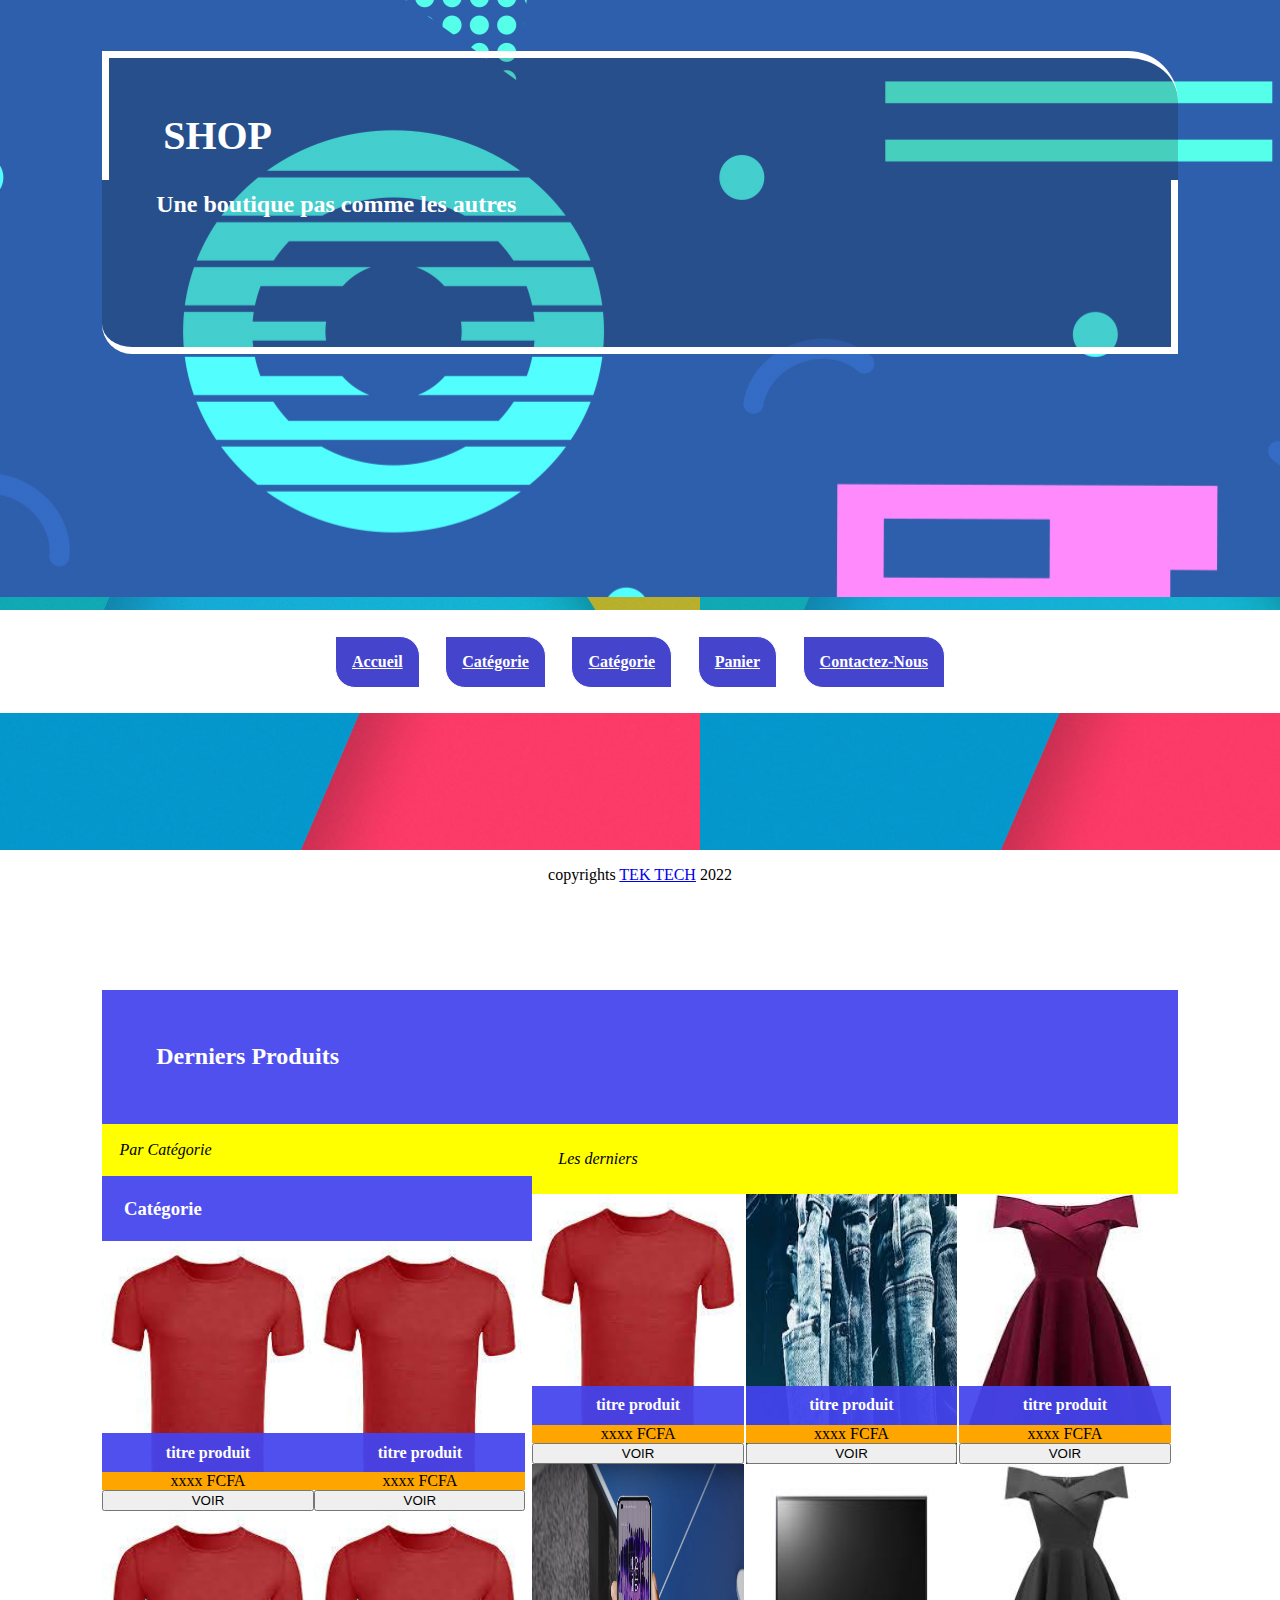
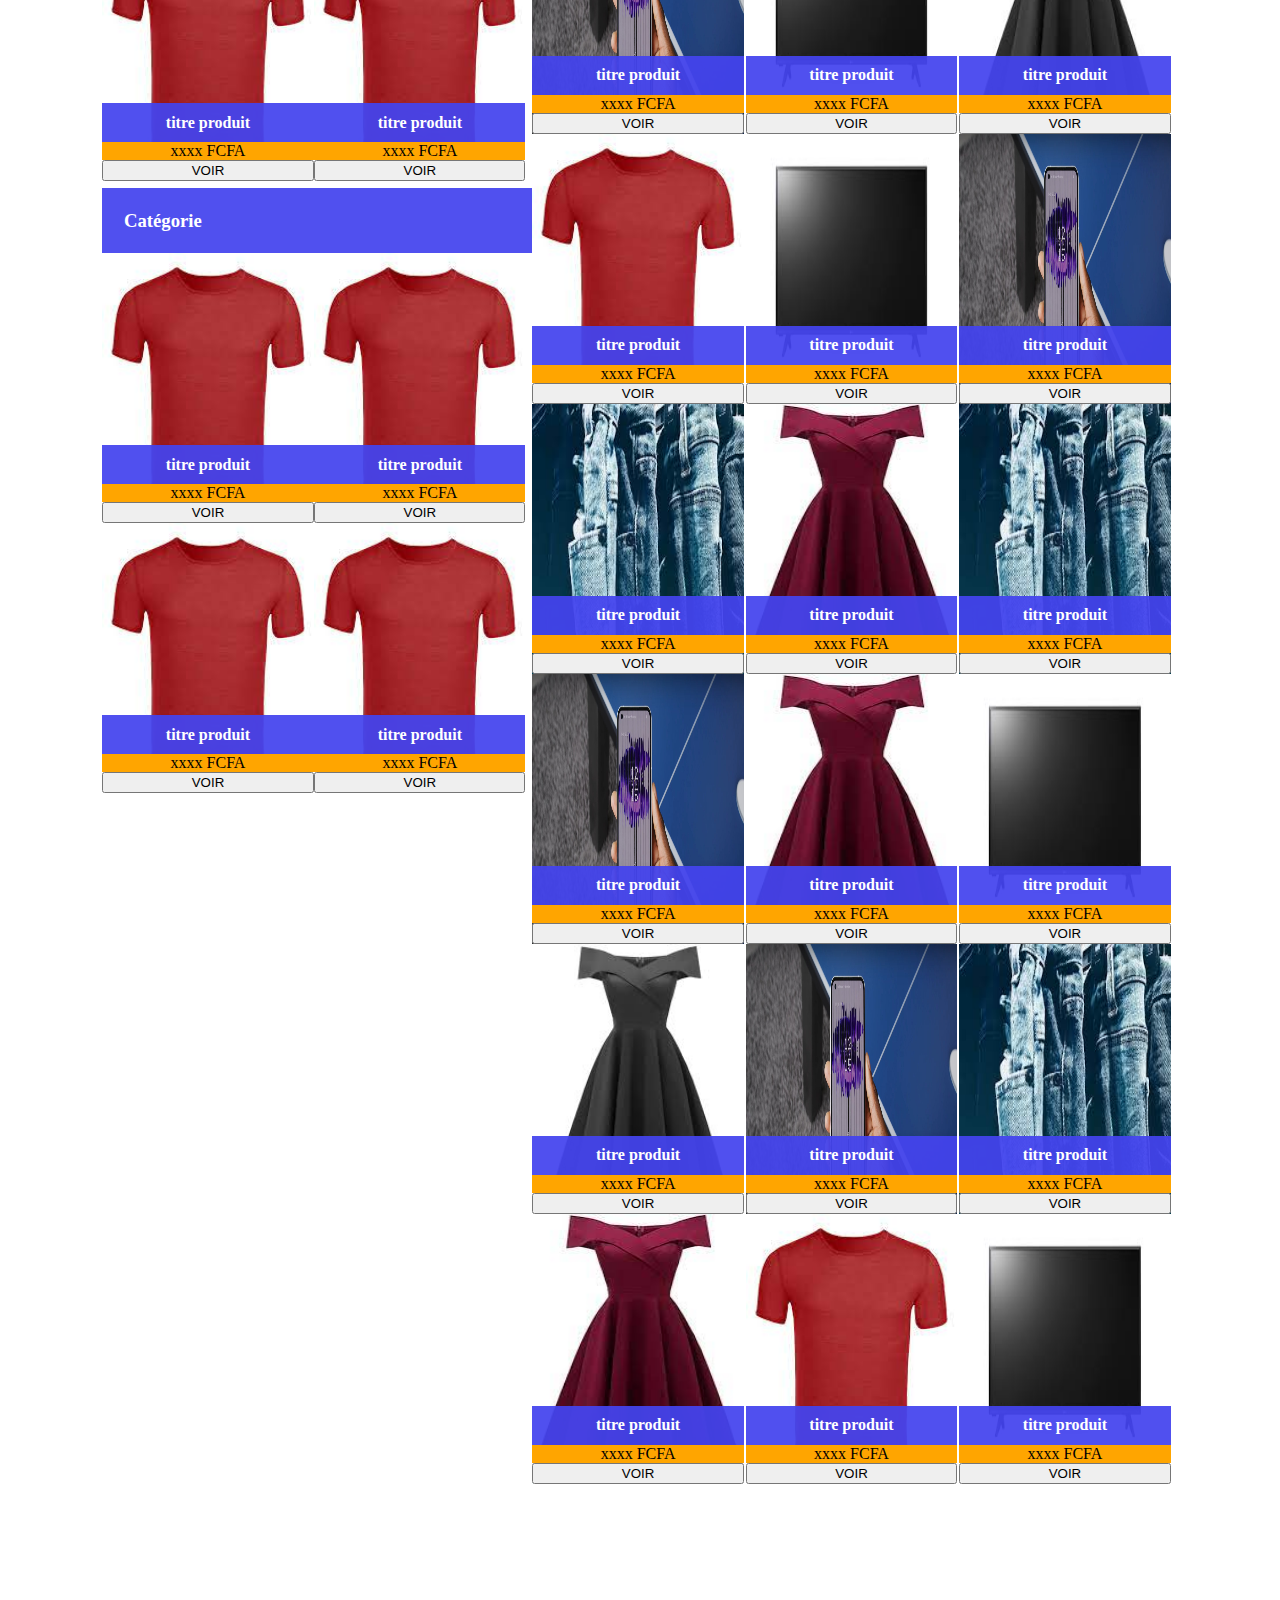
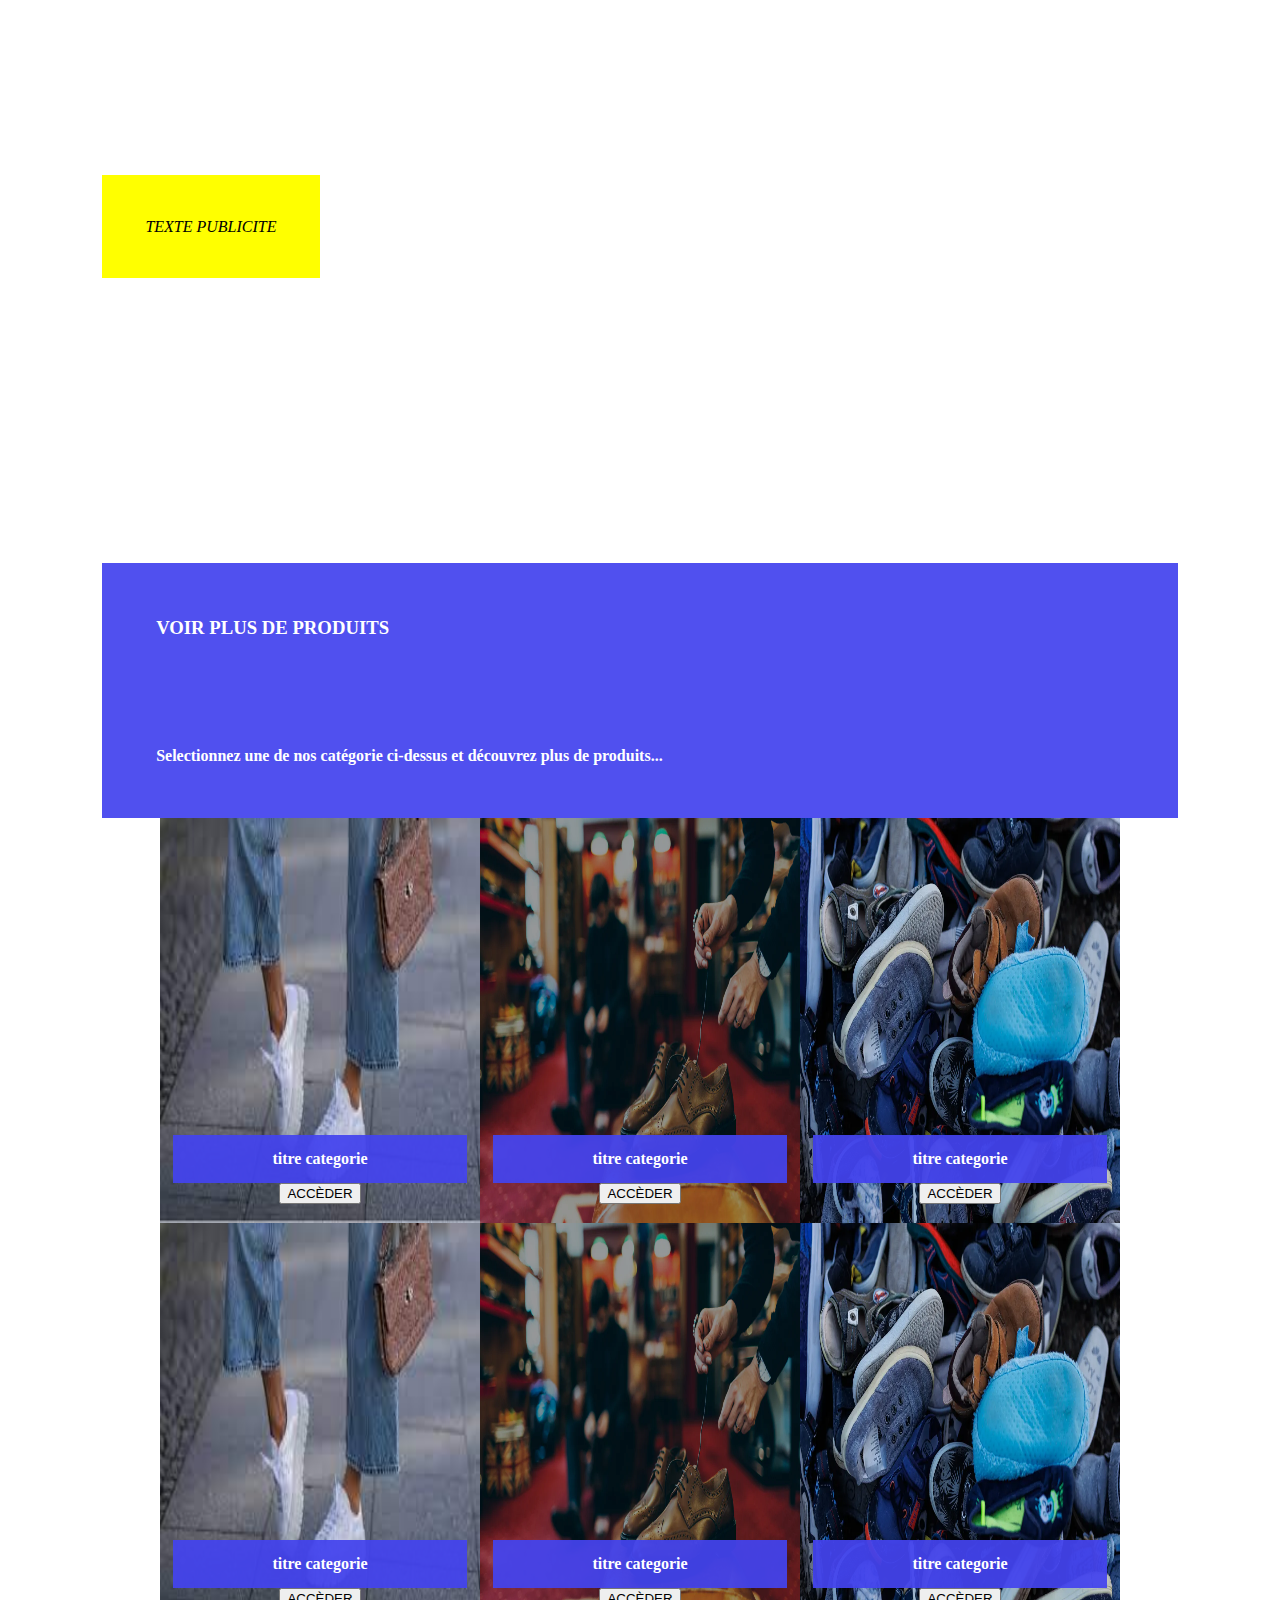
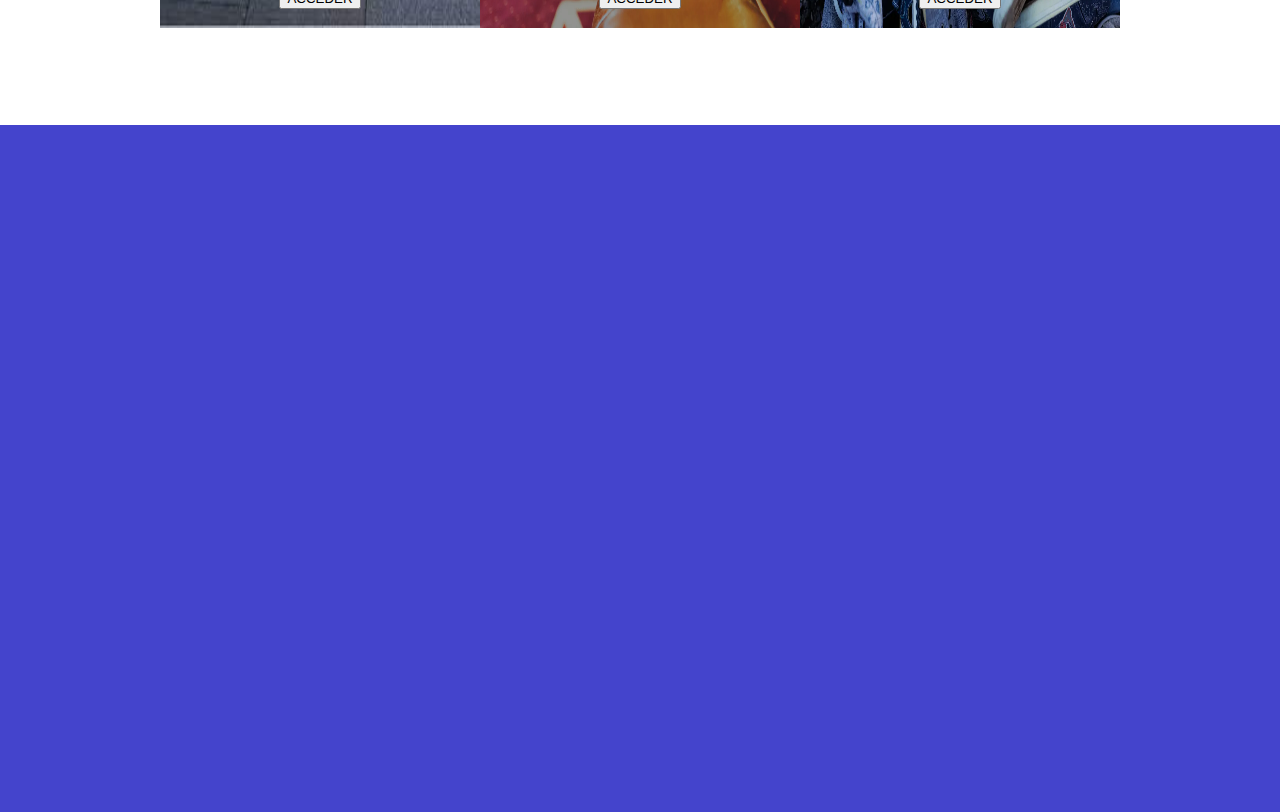
==== shoptemp/index.html @ cb685f07 "shoptemp" ====
<html lang="en">
<head>
    <meta charset="UTF-8">
    <meta http-equiv="X-UA-Compatible" content="IE=edge">
    <meta name="viewport" content="width=device-width, initial-scale=1.0">
    <link rel="stylesheet" href="style.css">
    <title>Accueil | Shop</title>
</head>
<body>
    <header>
        <h1>
            SHOP
        </h1>
        <h4>
            Une boutique pas comme les autres
        </h4>
        </div>
    </header>
    <nav>
        <a href='#' class="elem-nav">
            Accueil
        </a>
        <a href='#' class="elem-nav">
            Catégorie
        </a>
        <a href='#' class="elem-nav">
            Catégorie
        </a>
        <a href='#' class="elem-nav">
            Panier
        </a>
        <a href='#' class="elem-nav">
            Contactez-Nous
        </a>
    </nav>
    <section class="bloc-page">
        <h2>
            Derniers Produits
        </h2>
        <div id="contenu-derniers-produits">

            <aside id="last-by-cat">
                <em>
                    Par Catégorie
                </em>
                <div class="lasts-produits-cat">
                    <h3>
                        Catégorie
                    </h3>
                    <ul class="liste-lasts-produits-cat">
                        <li class="produit">
                            <div class="illu-produit">
                                <img src="produit.jpg" alt="illu-produit">
                            </div>
                            <div class="data-produit">
                                <h4 class="titre-produit">
                                    titre produit
                                </h4>
                                <span class="prix-produit">
                                    xxxx FCFA
                                </span>
                                <button class="voir-produit">
                                    VOIR
                                </button>
                            </div>
                        </li>
                        <li class="produit">
                            <div class="illu-produit">
                                <img src="produit.jpg" alt="illu-produit">
                            </div>
                            <div class="data-produit">
                                <h4 class="titre-produit">
                                    titre produit
                                </h4>
                                <span class="prix-produit">
                                    xxxx FCFA
                                </span>
                                <button class="voir-produit">
                                    VOIR
                                </button>
                            </div>
                        </li>
                        <li class="produit">
                            <div class="illu-produit">
                                <img src="produit.jpg" alt="illu-produit">
                            </div>
                            <div class="data-produit">
                                <h4 class="titre-produit">
                                    titre produit
                                </h4>
                                <span class="prix-produit">
                                    xxxx FCFA
                                </span>
                                <button class="voir-produit">
                                    VOIR
                                </button>
                            </div>
                        </li>
                        <li class="produit">
                            <div class="illu-produit">
                                <img src="produit.jpg" alt="illu-produit">
                            </div>
                            <div class="data-produit">
                                <h4 class="titre-produit">
                                    titre produit
                                </h4>
                                <span class="prix-produit">
                                    xxxx FCFA
                                </span>
                                <button class="voir-produit">
                                    VOIR
                                </button>
                            </div>
                        </li>
                    </ul>
                </div>
                <div class="lasts-produits-cat">
                    <h3>
                        Catégorie
                    </h3>
                    <ul class="liste-lasts-produits-cat">
                        <li class="produit">
                            <div class="illu-produit">
                                <img src="produit.jpg" alt="illu-produit">
                            </div>
                            <div class="data-produit">
                                <h4 class="titre-produit">
                                    titre produit
                                </h4>
                                <span class="prix-produit">
                                    xxxx FCFA
                                </span>
                                <button class="voir-produit">
                                    VOIR
                                </button>
                            </div>
                        </li>
                        <li class="produit">
                            <div class="illu-produit">
                                <img src="produit.jpg" alt="illu-produit">
                            </div>
                            <div class="data-produit">
                                <h4 class="titre-produit">
                                    titre produit
                                </h4>
                                <span class="prix-produit">
                                    xxxx FCFA
                                </span>
                                <button class="voir-produit">
                                    VOIR
                                </button>
                            </div>
                        </li>
                        <li class="produit">
                            <div class="illu-produit">
                                <img src="produit.jpg" alt="illu-produit">
                            </div>
                            <div class="data-produit">
                                <h4 class="titre-produit">
                                    titre produit
                                </h4>
                                <span class="prix-produit">
                                    xxxx FCFA
                                </span>
                                <button class="voir-produit">
                                    VOIR
                                </button>
                            </div>
                        </li>
                        <li class="produit">
                            <div class="illu-produit">
                                <img src="produit.jpg" alt="illu-produit">
                            </div>
                            <div class="data-produit">
                                <h4 class="titre-produit">
                                    titre produit
                                </h4>
                                <span class="prix-produit">
                                    xxxx FCFA
                                </span>
                                <button class="voir-produit">
                                    VOIR
                                </button>
                            </div>
                        </li>
                    </ul>
                </div>
            </aside>
            <div id="last-mixed">
                <em>
                    Les derniers
                </em>
                <ul class="liste-lasts-produits">
                    <li class="produit">
                        <div class="illu-produit">
                            <img src="produit.jpg" alt="illu-produit">
                        </div>
                        <div class="data-produit">
                            <h4 class="titre-produit">
                                titre produit
                            </h4>
                            <span class="prix-produit">
                                xxxx FCFA
                            </span>
                            <button class="voir-produit">
                                VOIR
                            </button>
                        </div>
                    </li>
                    <li class="produit">
                        <div class="illu-produit">
                            <img src="produit2.jpg" alt="illu-produit">
                        </div>
                        <div class="data-produit">
                            <h4 class="titre-produit">
                                titre produit
                            </h4>
                            <span class="prix-produit">
                                xxxx FCFA
                            </span>
                            <button class="voir-produit">
                                VOIR
                            </button>
                        </div>
                    </li>
                    <li class="produit">
                        <div class="illu-produit">
                            <img src="produit3.jpg" alt="illu-produit">
                        </div>
                        <div class="data-produit">
                            <h4 class="titre-produit">
                                titre produit
                            </h4>
                            <span class="prix-produit">
                                xxxx FCFA
                            </span>
                            <button class="voir-produit">
                                VOIR
                            </button>
                        </div>
                    </li>
                    <li class="produit">
                        <div class="illu-produit">
                            <img src="produit4.jpg" alt="illu-produit">
                        </div>
                        <div class="data-produit">
                            <h4 class="titre-produit">
                                titre produit
                            </h4>
                            <span class="prix-produit">
                                xxxx FCFA
                            </span>
                            <button class="voir-produit">
                                VOIR
                            </button>
                        </div>
                    </li>
                    <li class="produit">
                        <div class="illu-produit">
                            <img src="produit5.jpg" alt="illu-produit">
                        </div>
                        <div class="data-produit">
                            <h4 class="titre-produit">
                                titre produit
                            </h4>
                            <span class="prix-produit">
                                xxxx FCFA
                            </span>
                            <button class="voir-produit">
                                VOIR
                            </button>
                        </div>
                    </li>
                    <li class="produit">
                        <div class="illu-produit">
                            <img src="produit6.jpg" alt="illu-produit">
                        </div>
                        <div class="data-produit">
                            <h4 class="titre-produit">
                                titre produit
                            </h4>
                            <span class="prix-produit">
                                xxxx FCFA
                            </span>
                            <button class="voir-produit">
                                VOIR
                            </button>
                        </div>
                    </li>
                    <li class="produit">
                        <div class="illu-produit">
                            <img src="produit.jpg" alt="illu-produit">
                        </div>
                        <div class="data-produit">
                            <h4 class="titre-produit">
                                titre produit
                            </h4>
                            <span class="prix-produit">
                                xxxx FCFA
                            </span>
                            <button class="voir-produit">
                                VOIR
                            </button>
                        </div>
                    </li>
                    <li class="produit">
                        <div class="illu-produit">
                            <img src="produit5.jpg" alt="illu-produit">
                        </div>
                        <div class="data-produit">
                            <h4 class="titre-produit">
                                titre produit
                            </h4>
                            <span class="prix-produit">
                                xxxx FCFA
                            </span>
                            <button class="voir-produit">
                                VOIR
                            </button>
                        </div>
                    </li>
                    <li class="produit">
                        <div class="illu-produit">
                            <img src="produit4.jpg" alt="illu-produit">
                        </div>
                        <div class="data-produit">
                            <h4 class="titre-produit">
                                titre produit
                            </h4>
                            <span class="prix-produit">
                                xxxx FCFA
                            </span>
                            <button class="voir-produit">
                                VOIR
                            </button>
                        </div>
                    </li>
                    <li class="produit">
                        <div class="illu-produit">
                            <img src="produit2.jpg" alt="illu-produit">
                        </div>
                        <div class="data-produit">
                            <h4 class="titre-produit">
                                titre produit
                            </h4>
                            <span class="prix-produit">
                                xxxx FCFA
                            </span>
                            <button class="voir-produit">
                                VOIR
                            </button>
                        </div>
                    </li>
                    <li class="produit">
                        <div class="illu-produit">
                            <img src="produit3.jpg" alt="illu-produit">
                        </div>
                        <div class="data-produit">
                            <h4 class="titre-produit">
                                titre produit
                            </h4>
                            <span class="prix-produit">
                                xxxx FCFA
                            </span>
                            <button class="voir-produit">
                                VOIR
                            </button>
                        </div>
                    </li>
                    <li class="produit">
                        <div class="illu-produit">
                            <img src="produit2.jpg" alt="illu-produit">
                        </div>
                        <div class="data-produit">
                            <h4 class="titre-produit">
                                titre produit
                            </h4>
                            <span class="prix-produit">
                                xxxx FCFA
                            </span>
                            <button class="voir-produit">
                                VOIR
                            </button>
                        </div>
                    </li>
                    <li class="produit">
                        <div class="illu-produit">
                            <img src="produit4.jpg" alt="illu-produit">
                        </div>
                        <div class="data-produit">
                            <h4 class="titre-produit">
                                titre produit
                            </h4>
                            <span class="prix-produit">
                                xxxx FCFA
                            </span>
                            <button class="voir-produit">
                                VOIR
                            </button>
                        </div>
                    </li>
                    <li class="produit">
                        <div class="illu-produit">
                            <img src="produit3.jpg" alt="illu-produit">
                        </div>
                        <div class="data-produit">
                            <h4 class="titre-produit">
                                titre produit
                            </h4>
                            <span class="prix-produit">
                                xxxx FCFA
                            </span>
                            <button class="voir-produit">
                                VOIR
                            </button>
                        </div>
                    </li>
                    <li class="produit">
                        <div class="illu-produit">
                            <img src="produit5.jpg" alt="illu-produit">
                        </div>
                        <div class="data-produit">
                            <h4 class="titre-produit">
                                titre produit
                            </h4>
                            <span class="prix-produit">
                                xxxx FCFA
                            </span>
                            <button class="voir-produit">
                                VOIR
                            </button>
                        </div>
                    </li>
                    <li class="produit">
                        <div class="illu-produit">
                            <img src="produit6.jpg" alt="illu-produit">
                        </div>
                        <div class="data-produit">
                            <h4 class="titre-produit">
                                titre produit
                            </h4>
                            <span class="prix-produit">
                                xxxx FCFA
                            </span>
                            <button class="voir-produit">
                                VOIR
                            </button>
                        </div>
                    </li>
                    <li class="produit">
                        <div class="illu-produit">
                            <img src="produit4.jpg" alt="illu-produit">
                        </div>
                        <div class="data-produit">
                            <h4 class="titre-produit">
                                titre produit
                            </h4>
                            <span class="prix-produit">
                                xxxx FCFA
                            </span>
                            <button class="voir-produit">
                                VOIR
                            </button>
                        </div>
                    </li>
                    <li class="produit">
                        <div class="illu-produit">
                            <img src="produit2.jpg" alt="illu-produit">
                        </div>
                        <div class="data-produit">
                            <h4 class="titre-produit">
                                titre produit
                            </h4>
                            <span class="prix-produit">
                                xxxx FCFA
                            </span>
                            <button class="voir-produit">
                                VOIR
                            </button>
                        </div>
                    </li>
                    <li class="produit">
                        <div class="illu-produit">
                            <img src="produit3.jpg" alt="illu-produit">
                        </div>
                        <div class="data-produit">
                            <h4 class="titre-produit">
                                titre produit
                            </h4>
                            <span class="prix-produit">
                                xxxx FCFA
                            </span>
                            <button class="voir-produit">
                                VOIR
                            </button>
                        </div>
                    </li>
                    <li class="produit">
                        <div class="illu-produit">
                            <img src="produit.jpg" alt="illu-produit">
                        </div>
                        <div class="data-produit">
                            <h4 class="titre-produit">
                                titre produit
                            </h4>
                            <span class="prix-produit">
                                xxxx FCFA
                            </span>
                            <button class="voir-produit">
                                VOIR
                            </button>
                        </div>
                    </li>
                    <li class="produit">
                        <div class="illu-produit">
                            <img src="produit5.jpg" alt="illu-produit">
                        </div>
                        <div class="data-produit">
                            <h4 class="titre-produit">
                                titre produit
                            </h4>
                            <span class="prix-produit">
                                xxxx FCFA
                            </span>
                            <button class="voir-produit">
                                VOIR
                            </button>
                        </div>
                    </li>
                </ul>
            </div>
        </div>
    </section>
    <section class="bloc-page" id="bloc-pubs">
        <div class="pub">
            <img src="" class="image-pub" alt="">
        </div>
        <div class="pub">
            <em class="texte-pub">
                TEXTE PUBLICITE
            </em>
        </div>
    </section>
    <section class="bloc-page" id="plus">
        <h3>
            VOIR PLUS DE PRODUITS
        </h3>
        <h4>
            Selectionnez une de nos catégorie ci-dessus et découvrez plus de produits...
        </h4>
        <div id="carte-categories">
            <ul class="liste-categories">
                <li class="categorie">
                    <div class="illu-categorie">
                        <img src="cat1.jpg" alt="">
                    </div>
                    <div class="data-categorie">
                        <h4 class="titre-categorie">
                            titre categorie
                        </h4>
                        <a href="#">
                            <button>
                                ACCÈDER
                            </button>
                        </a>
                    </div>
                </li>
                <li class="categorie">
                    <div class="illu-categorie">
                        <img src="cat1.webp" alt="">
                    </div>
                    <div class="data-categorie">
                        <h4 class="titre-categorie">
                            titre categorie
                        </h4>
                        <a href="#">
                            <button>
                                ACCÈDER
                            </button>
                        </a>
                    </div>
                </li>
                <li class="categorie">
                    <div class="illu-categorie">
                        <img src="cat2.webp" alt="">
                    </div>
                    <div class="data-categorie">
                        <h4 class="titre-categorie">
                            titre categorie
                        </h4>
                        <a href="#">
                            <button>
                                ACCÈDER
                            </button>
                        </a>
                    </div>
                </li>
                <li class="categorie">
                    <div class="illu-categorie">
                        <img src="cat1.jpg" alt="">
                    </div>
                    <div class="data-categorie">
                        <h4 class="titre-categorie">
                            titre categorie
                        </h4>
                        <a href="#">
                            <button>
                                ACCÈDER
                            </button>
                        </a>
                    </div>
                </li>
                <li class="categorie">
                    <div class="illu-categorie">
                        <img src="cat1.webp" alt="">
                    </div>
                    <div class="data-categorie">
                        <h4 class="titre-categorie">
                            titre categorie
                        </h4>
                        <a href="#">
                            <button>
                                ACCÈDER
                            </button>
                        </a>
                    </div>
                </li>
                <li class="categorie">
                    <div class="illu-categorie">
                        <img src="cat2.webp" alt="">
                    </div>
                    <div class="data-categorie">
                        <h4 class="titre-categorie">
                            titre categorie
                        </h4>
                        <a href="#">
                            <button>
                                ACCÈDER
                            </button>
                        </a>
                    </div>
                </li>
            </ul>
        </div>
    </section>
    <footer>
        <div id="content">

        </div>
        <div id="bloc-copyright">
            <p id="texte-copyright">
                copyrights <a href="http://tektech.rf.gd">TEK TECH</a> 2022
            </p>
        </div>
    </footer>
</body>
</html>
---- shoptemp/style.css ----
body{
    margin: 0;
    padding: 0;
    display: flex;
    flex-direction: column;
    width: 100vw;
    min-height: 100vh;
    overflow-x: hidden;
    background: url('bg.jpg');
    background-attachment: fixed;
}
em{
    padding: 4%;
    background: yellow;
}
header,footer,.bloc-page{
    margin: 0;
    padding: 4%;
    padding-left: 8%;
    padding-right: 8%;
    width: 84%;
}
.bloc-page{
    margin-top: 25vh;
    overflow-x: hidden;
    background: #fff9;
}
.bloc-page h1,.bloc-page h2,.bloc-page h3,.bloc-page h4,.bloc-page h5,.bloc-page h6{
    color: white;
    background: #44ee;
}
header,footer,button,h1,h2,h3,h4,h5,h6{
    /* background: orange;
    color: wheat; */
    margin-top: 0;
    margin-bottom: 0;
}
h1,h2,h3,h4,h5,h6{
    padding: 5%;
}
header{
    overflow-x: hidden;
    background: url('shoptemp.jpg');
    background-attachment: fixed;
    color: white;
    min-height: 55vh;
}
header h1{
    font-size: 2.5em;
    padding-bottom: 2%;
    background: #1113;
    border-left: 7px solid #fff;
    border-top: 7px solid #fff;
    border-top-right-radius: 1.25em;
}
header h4{
    font-size: 1.5em;
    padding-top: 1%;
    padding-bottom: 12%;
    background: #1113;
    border-right: 7px solid #fff;
    border-bottom: 7px solid #fff;
    border-bottom-left-radius: 1.25em;
}
nav{
    background: #fff;
    position: sticky;
    top: 0;
    padding: 0;
    margin: 0;
    margin-top: 1%;
    padding-top: 2%;
    padding-bottom: 2%;
    width: 100%;
    display: flex;
    flex-direction: row;
    justify-content: center;
    z-index: 5;
}
nav a{
    margin-left: 1%;
    margin-right: 1%;
    background: #44cf;
    font-weight: bolder;
    color: white;
    padding: 1.25%;
    border-left: 1.25px solid #fff;
    border-top: 1.25px solid #fff;
    border-top-right-radius: 1.25em;
    border-right: 1.25px solid #fff;
    border-bottom: 1.25px solid #fff;
    border-bottom-left-radius: 1.25em;
    transition: 0.6s;
}
nav a:hover{
    color: #44ee;
    background: white;
    padding: 2.5%;
    transition: 0.6s;
    border-left:none;
    border-top: none;
    border-top-right-radius: none;
    border-right: none;
    border-bottom: none;
    border-bottom-left-radius: none;

    border-right: 1.25px solid #fff;
    border-bottom: 1.25px solid #fff;
    border-bottom-right-radius: 1.25em;
    border-left: 1.25px solid #fff;
    border-top: 1.25px solid #fff;
    border-top-left-radius: 1.25em;
}
#contenu-derniers-produits{
    display: flex;
    flex-direction: row;
}
#last-by-cat{
    display: flex;
    flex-direction: column;
    width: 40%;
}
#last-mixed{
    display: flex;
    flex-direction: column;
    width: 60%;
}
.liste-lasts-produits-cat,.liste-lasts-produits{
    display: flex;
    flex-direction: row;
    flex-wrap: wrap;
    justify-content: space-between;
    text-align: center;
    margin: 0;
    padding: 0;
    border-right: 7px solid #fff;
    border-bottom: 7px solid #fff;
}
.liste-lasts-produits-cat .produit,.liste-lasts-produits .produit{
    display: flex;
    flex-direction: column;
    width: 16.5vw;
    height: 30vh;
    margin: 0;
    padding: 0;
}
.produit .illu-produit{
    position: absolute;
    width: 16.5vw;
    height: 30vh;
    width: inherit;
    display: flex;
    border: none;
    flex-direction: column;
}
.produit .illu-produit img{
    background: #fff9;
    height: 30vh;
    width: 16.5vw;
    display: flex;
    border: none;
    flex-direction: column;
}
.produit .data-produit{
    z-index: 3;
    height: 100%;
    display: flex;
    flex-direction: column;
    justify-content: flex-end;
    width: 100%;
}
#carte-categories .liste-categories{
    display: flex;
    flex-direction: row;
    justify-content: center;
    flex-wrap: wrap;
    margin: 0;
    padding: 0;
}
#carte-categories .liste-categories .categorie{
    display: flex;
    flex-direction: column;
    width: 25vw;
    height: 45vh;
    text-align: center;
}
.categorie .illu-categorie{
    position: absolute;
    display: flex;
    height: 45vh;
    width: 25vw;
}
.categorie .illu-categorie img{
    background: #fff9;
    width: 25vw;
    margin: 0;
    padding: 0;
    display: flex;
}
.categorie .data-categorie{
    z-index: 2;
    padding: 4%;
    width: 92%;
    height: 92%;
    display: flex;
    flex-direction: column;
    justify-content: flex-end;
}
footer{
    background: #44cf;
    min-height: 65vh;
    margin-top: 5vh;
}
footer #bloc-copyright{
    position: fixed;
    bottom: 0;
    left: 0;
    background: white;
    width: 100%;
    z-index: 8;
    text-align: center;
}
.prix-produit{
    background: orange;
}
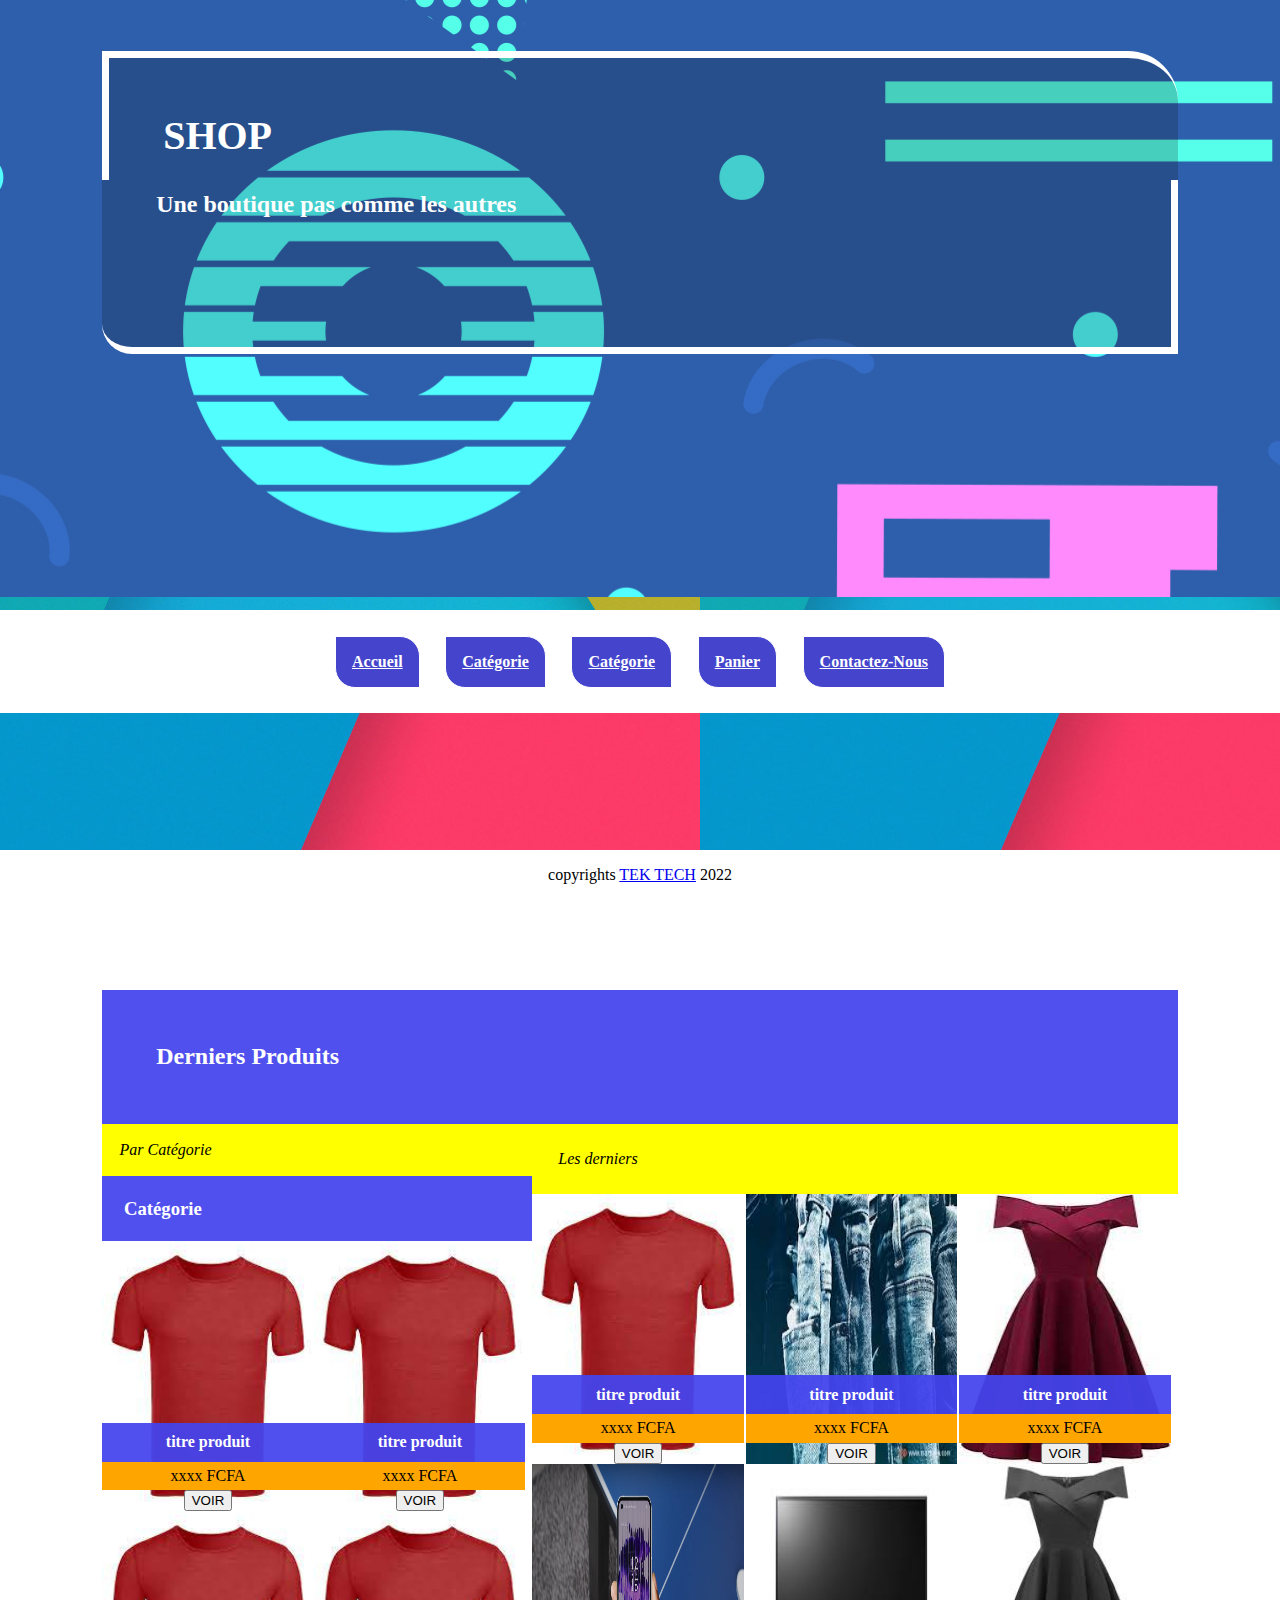
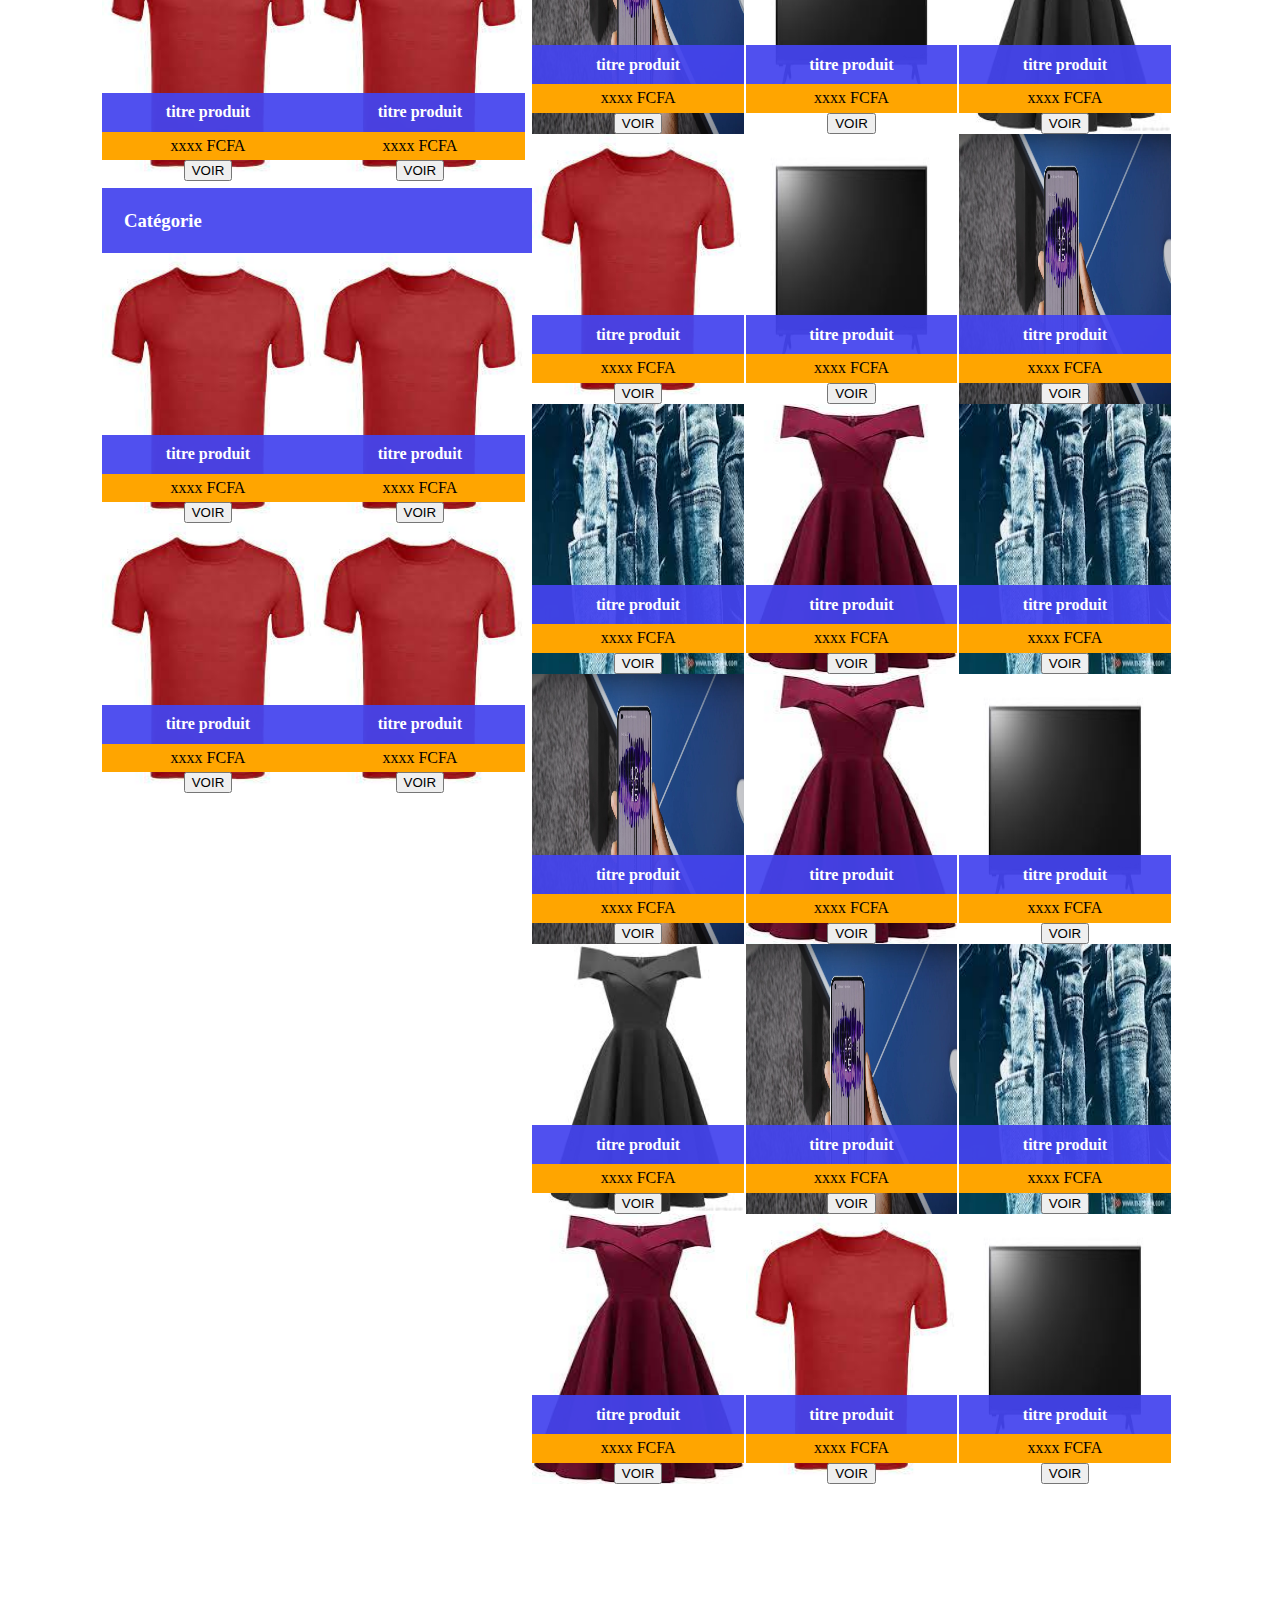
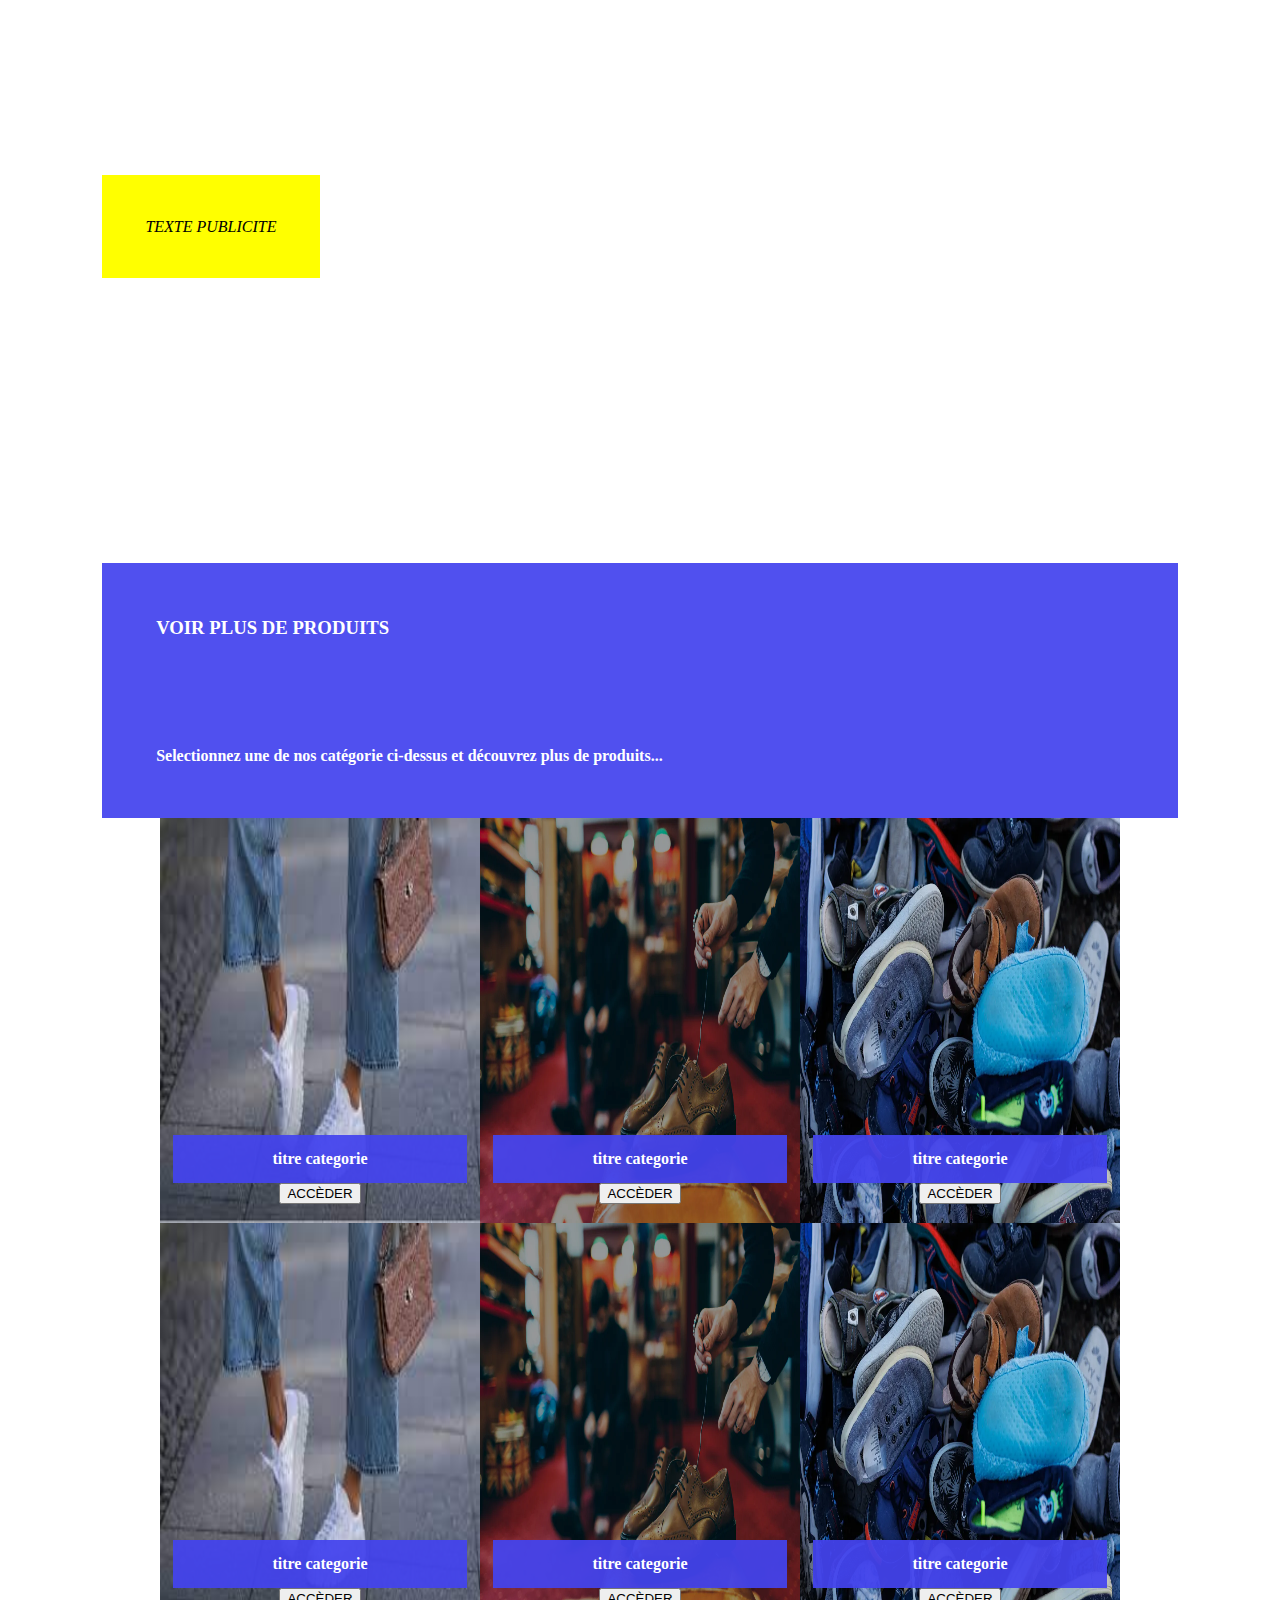
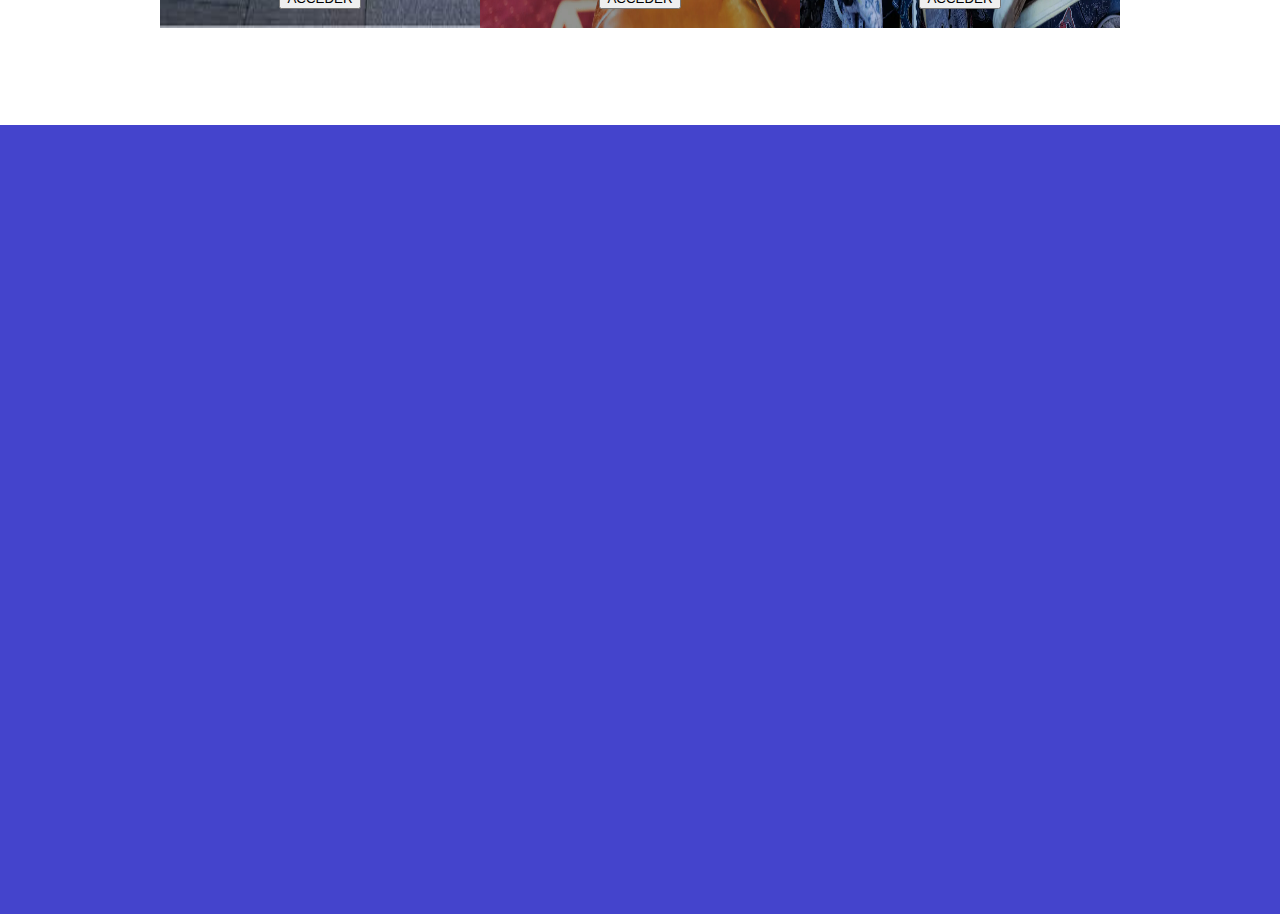
==== commit f9c04d0a: "shoptemp | fiche produit" ====
--- a/shoptemp/index.html
+++ b/shoptemp/index.html
@@ -59,9 +59,11 @@
                                 <span class="prix-produit">
                                     xxxx FCFA
                                 </span>
-                                <button class="voir-produit">
-                                    VOIR
-                                </button>
+                                <a href="/produit.html">
+                                    <button class="voir-produit">
+                                        VOIR
+                                    </button>
+                                </a>
                             </div>
                         </li>
                         <li class="produit">
@@ -75,9 +77,11 @@
                                 <span class="prix-produit">
                                     xxxx FCFA
                                 </span>
-                                <button class="voir-produit">
-                                    VOIR
-                                </button>
+                                <a href="/produit.html">
+                                    <button class="voir-produit">
+                                        VOIR
+                                    </button>
+                                </a>
                             </div>
                         </li>
                         <li class="produit">
@@ -91,9 +95,11 @@
                                 <span class="prix-produit">
                                     xxxx FCFA
                                 </span>
-                                <button class="voir-produit">
-                                    VOIR
-                                </button>
+                                <a href="/produit.html">
+                                    <button class="voir-produit">
+                                        VOIR
+                                    </button>
+                                </a>
                             </div>
                         </li>
                         <li class="produit">
@@ -107,9 +113,11 @@
                                 <span class="prix-produit">
                                     xxxx FCFA
                                 </span>
-                                <button class="voir-produit">
-                                    VOIR
-                                </button>
+                                <a href="/produit.html">
+                                    <button class="voir-produit">
+                                        VOIR
+                                    </button>
+                                </a>
                             </div>
                         </li>
                     </ul>
@@ -130,9 +138,11 @@
                                 <span class="prix-produit">
                                     xxxx FCFA
                                 </span>
-                                <button class="voir-produit">
-                                    VOIR
-                                </button>
+                                <a href="/produit.html">
+                                    <button class="voir-produit">
+                                        VOIR
+                                    </button>
+                                </a>
                             </div>
                         </li>
                         <li class="produit">
@@ -146,9 +156,11 @@
                                 <span class="prix-produit">
                                     xxxx FCFA
                                 </span>
-                                <button class="voir-produit">
-                                    VOIR
-                                </button>
+                                <a href="/produit.html">
+                                    <button class="voir-produit">
+                                        VOIR
+                                    </button>
+                                </a>
                             </div>
                         </li>
                         <li class="produit">
@@ -162,9 +174,11 @@
                                 <span class="prix-produit">
                                     xxxx FCFA
                                 </span>
-                                <button class="voir-produit">
-                                    VOIR
-                                </button>
+                                <a href="/produit.html">
+                                    <button class="voir-produit">
+                                        VOIR
+                                    </button>
+                                </a>
                             </div>
                         </li>
                         <li class="produit">
@@ -178,9 +192,11 @@
                                 <span class="prix-produit">
                                     xxxx FCFA
                                 </span>
-                                <button class="voir-produit">
-                                    VOIR
-                                </button>
+                                <a href="/produit.html">
+                                    <button class="voir-produit">
+                                        VOIR
+                                    </button>
+                                </a>
                             </div>
                         </li>
                     </ul>
@@ -202,9 +218,12 @@
                             <span class="prix-produit">
                                 xxxx FCFA
                             </span>
-                            <button class="voir-produit">
-                                VOIR
-                            </button>
+
+                                <a href="/produit.html">
+                                    <button class="voir-produit">
+                                        VOIR
+                                    </button>
+                                </a>
                         </div>
                     </li>
                     <li class="produit">
@@ -218,9 +237,12 @@
                             <span class="prix-produit">
                                 xxxx FCFA
                             </span>
-                            <button class="voir-produit">
-                                VOIR
-                            </button>
+
+                                <a href="/produit.html">
+                                    <button class="voir-produit">
+                                        VOIR
+                                    </button>
+                                </a>
                         </div>
                     </li>
                     <li class="produit">
@@ -234,9 +256,12 @@
                             <span class="prix-produit">
                                 xxxx FCFA
                             </span>
-                            <button class="voir-produit">
-                                VOIR
-                            </button>
+
+                                <a href="/produit.html">
+                                    <button class="voir-produit">
+                                        VOIR
+                                    </button>
+                                </a>
                         </div>
                     </li>
                     <li class="produit">
@@ -250,9 +275,12 @@
                             <span class="prix-produit">
                                 xxxx FCFA
                             </span>
-                            <button class="voir-produit">
-                                VOIR
-                            </button>
+
+                                <a href="/produit.html">
+                                    <button class="voir-produit">
+                                        VOIR
+                                    </button>
+                                </a>
                         </div>
                     </li>
                     <li class="produit">
@@ -266,9 +294,12 @@
                             <span class="prix-produit">
                                 xxxx FCFA
                             </span>
-                            <button class="voir-produit">
-                                VOIR
-                            </button>
+
+                                <a href="/produit.html">
+                                    <button class="voir-produit">
+                                        VOIR
+                                    </button>
+                                </a>
                         </div>
                     </li>
                     <li class="produit">
@@ -282,9 +313,12 @@
                             <span class="prix-produit">
                                 xxxx FCFA
                             </span>
-                            <button class="voir-produit">
-                                VOIR
-                            </button>
+
+                                <a href="/produit.html">
+                                    <button class="voir-produit">
+                                        VOIR
+                                    </button>
+                                </a>
                         </div>
                     </li>
                     <li class="produit">
@@ -298,9 +332,12 @@
                             <span class="prix-produit">
                                 xxxx FCFA
                             </span>
-                            <button class="voir-produit">
-                                VOIR
-                            </button>
+
+                                <a href="/produit.html">
+                                    <button class="voir-produit">
+                                        VOIR
+                                    </button>
+                                </a>
                         </div>
                     </li>
                     <li class="produit">
@@ -314,9 +351,12 @@
                             <span class="prix-produit">
                                 xxxx FCFA
                             </span>
-                            <button class="voir-produit">
-                                VOIR
-                            </button>
+
+                                <a href="/produit.html">
+                                    <button class="voir-produit">
+                                        VOIR
+                                    </button>
+                                </a>
                         </div>
                     </li>
                     <li class="produit">
@@ -330,9 +370,12 @@
                             <span class="prix-produit">
                                 xxxx FCFA
                             </span>
-                            <button class="voir-produit">
-                                VOIR
-                            </button>
+
+                                <a href="/produit.html">
+                                    <button class="voir-produit">
+                                        VOIR
+                                    </button>
+                                </a>
                         </div>
                     </li>
                     <li class="produit">
@@ -346,9 +389,12 @@
                             <span class="prix-produit">
                                 xxxx FCFA
                             </span>
-                            <button class="voir-produit">
-                                VOIR
-                            </button>
+
+                                <a href="/produit.html">
+                                    <button class="voir-produit">
+                                        VOIR
+                                    </button>
+                                </a>
                         </div>
                     </li>
                     <li class="produit">
@@ -362,9 +408,12 @@
                             <span class="prix-produit">
                                 xxxx FCFA
                             </span>
-                            <button class="voir-produit">
-                                VOIR
-                            </button>
+
+                                <a href="/produit.html">
+                                    <button class="voir-produit">
+                                        VOIR
+                                    </button>
+                                </a>
                         </div>
                     </li>
                     <li class="produit">
@@ -378,9 +427,12 @@
                             <span class="prix-produit">
                                 xxxx FCFA
                             </span>
-                            <button class="voir-produit">
-                                VOIR
-                            </button>
+
+                                <a href="/produit.html">
+                                    <button class="voir-produit">
+                                        VOIR
+                                    </button>
+                                </a>
                         </div>
                     </li>
                     <li class="produit">
@@ -394,9 +446,12 @@
                             <span class="prix-produit">
                                 xxxx FCFA
                             </span>
-                            <button class="voir-produit">
-                                VOIR
-                            </button>
+
+                                <a href="/produit.html">
+                                    <button class="voir-produit">
+                                        VOIR
+                                    </button>
+                                </a>
                         </div>
                     </li>
                     <li class="produit">
@@ -410,9 +465,12 @@
                             <span class="prix-produit">
                                 xxxx FCFA
                             </span>
-                            <button class="voir-produit">
-                                VOIR
-                            </button>
+
+                                <a href="/produit.html">
+                                    <button class="voir-produit">
+                                        VOIR
+                                    </button>
+                                </a>
                         </div>
                     </li>
                     <li class="produit">
@@ -426,9 +484,12 @@
                             <span class="prix-produit">
                                 xxxx FCFA
                             </span>
-                            <button class="voir-produit">
-                                VOIR
-                            </button>
+
+                                <a href="/produit.html">
+                                    <button class="voir-produit">
+                                        VOIR
+                                    </button>
+                                </a>
                         </div>
                     </li>
                     <li class="produit">
@@ -442,9 +503,12 @@
                             <span class="prix-produit">
                                 xxxx FCFA
                             </span>
-                            <button class="voir-produit">
-                                VOIR
-                            </button>
+
+                                <a href="/produit.html">
+                                    <button class="voir-produit">
+                                        VOIR
+                                    </button>
+                                </a>
                         </div>
                     </li>
                     <li class="produit">
@@ -458,9 +522,12 @@
                             <span class="prix-produit">
                                 xxxx FCFA
                             </span>
-                            <button class="voir-produit">
-                                VOIR
-                            </button>
+
+                                <a href="/produit.html">
+                                    <button class="voir-produit">
+                                        VOIR
+                                    </button>
+                                </a>
                         </div>
                     </li>
                     <li class="produit">
@@ -474,9 +541,12 @@
                             <span class="prix-produit">
                                 xxxx FCFA
                             </span>
-                            <button class="voir-produit">
-                                VOIR
-                            </button>
+
+                                <a href="/produit.html">
+                                    <button class="voir-produit">
+                                        VOIR
+                                    </button>
+                                </a>
                         </div>
                     </li>
                     <li class="produit">
@@ -490,9 +560,12 @@
                             <span class="prix-produit">
                                 xxxx FCFA
                             </span>
-                            <button class="voir-produit">
-                                VOIR
-                            </button>
+
+                                <a href="/produit.html">
+                                    <button class="voir-produit">
+                                        VOIR
+                                    </button>
+                                </a>
                         </div>
                     </li>
                     <li class="produit">
@@ -506,9 +579,12 @@
                             <span class="prix-produit">
                                 xxxx FCFA
                             </span>
-                            <button class="voir-produit">
-                                VOIR
-                            </button>
+
+                                <a href="/produit.html">
+                                    <button class="voir-produit">
+                                        VOIR
+                                    </button>
+                                </a>
                         </div>
                     </li>
                     <li class="produit">
@@ -522,9 +598,12 @@
                             <span class="prix-produit">
                                 xxxx FCFA
                             </span>
-                            <button class="voir-produit">
-                                VOIR
-                            </button>
+
+                                <a href="/produit.html">
+                                    <button class="voir-produit">
+                                        VOIR
+                                    </button>
+                                </a>
                         </div>
                     </li>
                 </ul>
--- a/shoptemp/style.css
+++ b/shoptemp/style.css
@@ -19,6 +19,7 @@
     padding-left: 8%;
     padding-right: 8%;
     width: 84%;
+    overflow-x: hidden;
 }
 .bloc-page{
     margin-top: 25vh;
@@ -207,6 +208,10 @@
     justify-content: flex-end;
 }
 footer{
+    padding: 8%;
+    width: 84%;
+    max-width: 84%;
+    overflow-x: hidden;
     background: #44cf;
     min-height: 65vh;
     margin-top: 5vh;
@@ -217,9 +222,132 @@
     left: 0;
     background: white;
     width: 100%;
+    padding: 0;
+    margin: 0;
     z-index: 8;
     text-align: center;
 }
 .prix-produit{
+    padding: 2.5%;
     background: orange;
+}
+#fiche-produit #resume-produit{
+    display: flex;
+    flex-direction: row;
+    justify-content: flex-end;
+}
+#fiche-produit #resume-produit .produit{
+    display: flex;
+    flex-direction: column;
+    width: 45%;
+}
+#fiche-produit #resume-produit .produit .illu-produit{
+    display: flex;
+    width: 100%;
+    height: 45vh;
+    flex-direction: column;
+    position: relative;
+}
+#fiche-produit #resume-produit .produit .illu-produit img{
+    width: 100%;
+    height: 45vh;
+}
+#fiche-produit #description-produit{
+    background: white;
+}
+@media screen and (max-width:997px) {
+ 
+    header,footer,.bloc-page{
+        margin: 0;
+        padding: 4%;
+        width: 92%;
+    }
+    .bloc-page{
+        margin-top: 15vh;
+        overflow-x: hidden;
+        background: #fff9;
+    }   
+    #contenu-derniers-produits{
+        display: flex;
+        flex-direction: column;
+    }
+    .liste-lasts-produits-cat .produit,.liste-lasts-produits .produit{
+        display: flex;
+        flex-direction: column;
+        width: 100%;
+        height: 30vh;
+        margin: 0;
+        margin-bottom: 0.25vh;
+        padding: 0;
+    }
+    .produit .illu-produit{
+        position: absolute;
+        width: 92%;
+        height: 30vh;
+        width: inherit;
+        display: flex;
+        border: none;
+        flex-direction: column;
+    }
+    .produit .illu-produit img{
+        background: #fff9;
+        height: 30vh;
+        width: 92%;
+        display: flex;
+        border: none;
+        flex-direction: column;
+    }
+    .produit .data-produit{
+        z-index: 3;
+        height: 100%;
+        display: flex;
+        flex-direction: column;
+        justify-content: flex-end;
+        width: 100%;
+    }
+    #carte-categories .liste-categories .categorie{
+        display: flex;
+        flex-direction: column;
+        width: 45vw;
+        height: 45vh;
+        text-align: center;
+    }
+    .categorie .illu-categorie{
+        position: absolute;
+        display: flex;
+        height: 45vh;
+        width: 45vw;
+    }
+    .categorie .illu-categorie img{
+        background: #fff9;
+        width: 45vw;
+        margin: 0;
+        padding: 0;
+        display: flex;
+    }
+    nav{
+        background: #fff;
+        position: sticky;
+        top: 0;
+        padding: 0;
+        margin: 0;
+        margin-top: 1%;
+        padding-top: 2%;
+        padding-bottom: 2%;
+        width: 100%;
+        display: flex;
+        flex-direction: row;
+        flex-wrap: wrap;
+        justify-content: flex-start;
+        z-index: 5;
+    }
+    footer{
+        padding: 8%;
+        width: 84%;
+        max-width: 84%;
+        overflow-x: hidden;
+        background: #44cf;
+        min-height: 65vh;
+        margin-top: 5vh;
+    }
 }